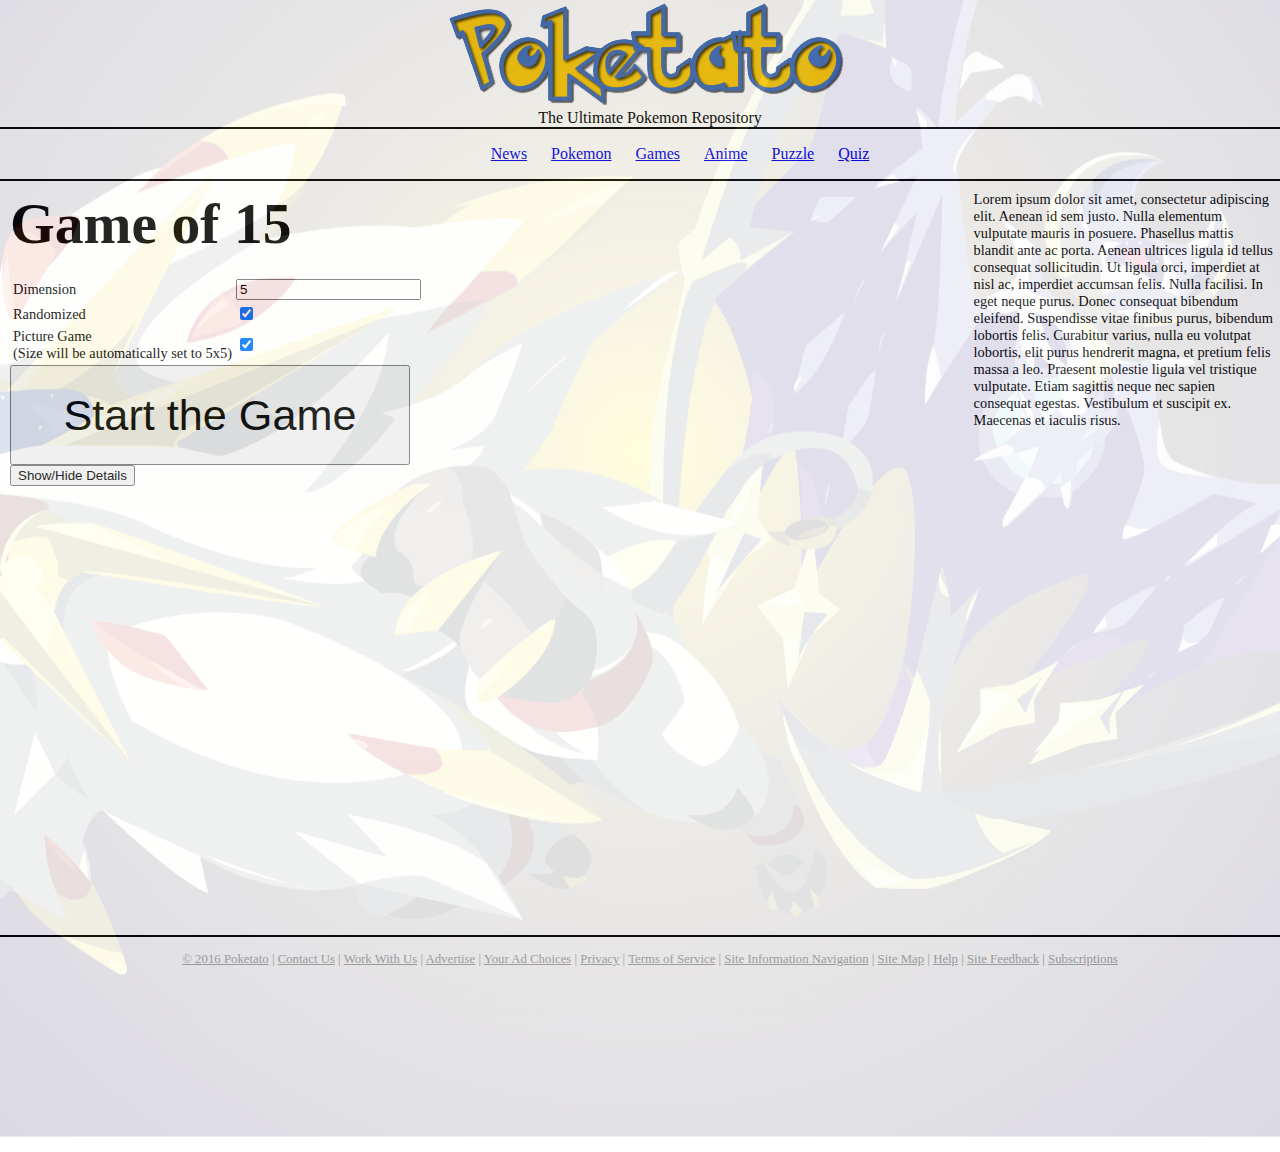
==== puzzle.html @ 4c9868cb "First Commit" ====
<!DOCTYPE html>

<html>
<head>
  <meta charset="utf-8" />
	<title>Poketato - The Ultimate Pokemon Repository</title>
	<link rel="stylesheet" style="text/css" href="style.css" />
</head>

<body>
	<div class="container">
		<div class="header">
			<div class="title"><a href="index.html"><img title="Poketato" src="img/title.png" alt="Poketato" /></a></div>
			<div class="undertitle"> The Ultimate Pokemon Repository </div>
		</div>
		<div class="menu">
			<ul>
				<li><a href="index.html">News</a></li>
				<li><a href="#">Pokemon</a></li>
				<li><a href="#">Games</a></li>
				<li><a href="#">Anime</a></li>
				<li><a href="puzzle.html">Puzzle</a></li>
                                <li><a href="PokeQuiz.html">Quiz</a></li>
			<ul>
		</div>
		<div class="content">
			<div class="main_content">
        <script type="text/javascript">
        <!--
        var dim = 4;
        //For values, -1 means that the cell is empty, -2 means that the cell doesn't exist
        var gameArray = [1, 2, 3, 4, 5, 6, 7, 8, 9, 10, 11, 12, 13, 14, 15, -1];
        var imgGame = false;

        function updim(){
          n = document.forms["dimension"]["dim"].value;
          //Validation
          if(isNaN(n)){
            alert("The dimension has to be an number");
            return false;
          }else if(n <= 1){
            alert("The dimension has to be higher than 1")
            return false;
          }

          //After Validation
          dim = n;

          //If picture game
          if(document.getElementById("imggame").checked){
            dim = 5;
            imgGame = true;
          }else{
            imgGame = false;
          }

          //Populate the new game
          size = dim * dim;
          for(i = 0; i < size-1; i++){
            gameArray[i] = i+1;
          }
          gameArray[size-1] = -1;

          //alert("New dimension: " + dim);

          //Randomization
          if(document.getElementById("randomgame").checked){
            nbRnd = 100;
            for(k = 1; k <= nbRnd; k++){

              ranCase = findEmptyIndex();
              changeDirection = true;
              do{
                ranDirection = getRandomInt(1,5);
                if(ranDirection == 1){ //left
                  if(valLeft(toGridVal(ranCase)) != -2){
                    switchCell(toGridVal(ranCase), cellLeft(toGridVal(ranCase)));
                    changeDirection = false;
                  }
                }else if(ranDirection == 2){ //right
                  if(valRight(toGridVal(ranCase)) != -2){
                    switchCell(toGridVal(ranCase), cellRight(toGridVal(ranCase)));
                    changeDirection = false;
                  }
                }else if(ranDirection == 3){ //top
                  if(valTop(toGridVal(ranCase)) != -2){
                    switchCell(toGridVal(ranCase), cellTop(toGridVal(ranCase)));
                    changeDirection = false;
                  }
                }else if(ranDirection == 4){ //bottom
                  if(valBottom(toGridVal(ranCase)) != -2){
                    switchCell(toGridVal(ranCase), cellBottom(toGridVal(ranCase)));
                    changeDirection = false;
                  }
                }
              }while(changeDirection);
            }
          }

          //Render the final board
          drawboard();
        }

        function getRandomInt(min, max) {
          min = Math.ceil(min);
          max = Math.floor(max);
          return Math.floor(Math.random() * (max - min)) + min;
        }

        function findEmptyIndex(){
          res = -1;
          size = dim * dim;
          for(i = 0; i < size; i++){
            if(gameArray[i] == -1){
              res = i;
            }
          }
          return res;
        }

        function cellLeft(cell){
          var res = "No cell on the left";
          if(parseInt(cell.charAt(1)) != 0){
            res = cell.charAt(0) + (parseInt(cell.charAt(1))-1);
          }

          return res;
        }

        function valLeft(cell){
          targetCell = cellLeft(cell);
          if(isNaN(targetCell)){
            return -2;
          } else {
            return gameArray[toArrayVal(targetCell)];
          }
        }

        function cellRight(cell){
          var res = "No cell on the right";
          if(parseInt(cell.charAt(1)) < (dim-1)){
            res = cell.charAt(0) + (parseInt(cell.charAt(1))+1);
          }

          return res;
        }

        function valRight(cell){
          targetCell = cellRight(cell);
          if(isNaN(targetCell)){
            return -2;
          } else {
            return gameArray[toArrayVal(targetCell)];
          }
        }

        function cellTop(cell){
          var res = "No cell on the top";
          if(parseInt(cell.charAt(0)) != 0){
            res = (parseInt(cell.charAt(0))-1).toString() + cell.charAt(1);
          }

          return res;
        }

        function valTop(cell){
          targetCell = cellTop(cell);
          if(isNaN(targetCell)){
            return -2;
          } else {
            return gameArray[toArrayVal(targetCell)];
          }
        }

        function cellBottom(cell){
          var res = "No cell on the bottom";
          if(parseInt(cell.charAt(0)) < (dim-1)){
            res = (parseInt(cell.charAt(0))+1) + cell.charAt(1);
          }

          return res;
        }

        function valBottom(cell){
          targetCell = cellBottom(cell);
          if(isNaN(targetCell)){
            return -2;
          } else {
            return gameArray[toArrayVal(targetCell)];
          }
        }

        function intToString(cell){
          //Assumption of cell > 0
          if(cell<10){
            cell = "0" + cell.toString();
          }else{
            cell = cell.toString();
          }

          return cell;
        }

        function toArrayVal(cell){ //Assume cell is a String
          res = parseInt(cell.charAt(0)) * dim + parseInt(cell.charAt(1));

          return res;
        }

        function toGridVal(index){
          //Find n
          n = Math.floor(index / dim);

          //Find m
          m = index - n * dim;

          return n.toString() + m.toString();
        }

        function switchCell(cellA, cellB){ //Assume cells are Strings
          temp = gameArray[toArrayVal(cellA)];
          gameArray[toArrayVal(cellA)] = gameArray[toArrayVal(cellB)];
          gameArray[toArrayVal(cellB)] = temp;
          //alert(temp);
        }

        //When clicking on a cell
        function clicon(cell){
          cell = intToString(cell);

          //Check cells around.
          var res = "You selected cell " +cell;
          res += "<br />Array Index: " +toArrayVal(cell);
          res += "<br />Grid Value: " + toGridVal(toArrayVal(cell));
          res += "<br />Cell on the left: " +valLeft(cell);
          res += " [Id: " +cellLeft(cell) +"]";
          res += "<br />Cell on the right: " +valRight(cell);
          res += " [Id: " +cellRight(cell) +"]";
          res += "<br />Cell on the top: " +valTop(cell);
          res += " [Id: " +cellTop(cell) +"]";
          res += "<br />Cell on the bottom: " +valBottom(cell);
          res += " [Id: " +cellBottom(cell) +"]";

          if(valLeft(cell) == -1){
            switchCell(cell, cellLeft(cell));
            res += "<br /> Switching cells: " + cell + " and cell " + cellLeft(cell);
          }else if(valRight(cell) == -1){
            switchCell(cell, cellRight(cell));
            res += "<br /> Switching cells: " + cell + " and cell " + cellRight(cell);
          }else if(valTop(cell) == -1){
            switchCell(cell, cellTop(cell));
            res += "<br /> Switching cells: " + cell + " and cell " + cellTop(cell);
          }else if(valBottom(cell) == -1){
            switchCell(cell, cellBottom(cell));
            res += "<br /> Switching cells: " + cell + " and cell " + cellBottom(cell);
          }else{
            res += "<br /> No switching";
          }

          drawboard();

          document.getElementById("state").innerHTML = res;
        }

        function formatVal(cell){
          res = gameArray[cell];

          if(res == -1){
            return "";
          }else{
            return res;
          }
        }

        function drawboard(){
          emptyCell = toGridVal(findEmptyIndex());
          res = "";
          if(imgGame){
            res += ("<table>");
          } else {
            res += ("<table border = \"1\">");
          }
          for(var i = 0; i < dim; i++){
            res += ("<tr>");
            for(var j = 0; j < dim; j++){
              res += ("<td style=\"margin: 0px; padding: 0px; height: 100px; width: 100px; text-align: center;\">");

              if(imgGame){
                if(i.toString() + j.toString() != emptyCell){
                  res += ("<a style=\"font-size: 3em;\" id=\"" + i + j + "\" title=\"\" href=\"#\" onclick=\"clicon(" + i.toString() + j.toString() + ");\">");
                  res += ("<img style=\"width: 100px; height: 100px;\" src=\"img/puzzle/" + formatVal(toArrayVal(i.toString() + j.toString())) + ".jpeg\" />");
                  res += ("</a>");
                }
              } else {
                res += ("<input type=\"button\" style=\"font-size: 3em; height: 100px; width: 100px; background-color: white;\" id=\"" + i + j + "\" title=\"\" onclick=\"clicon(" + i.toString() + j.toString() + ");\" value=\"" + (formatVal(toArrayVal(i.toString() + j.toString()))) + "\" />");
              }

              res += ("</td>");
            }
            res += ("</tr>");
          }
          res += ("</table>");

          document.getElementById("board").innerHTML = res;
        }

        function detailSwitch(){
          elmt = document.getElementById("state").style;
          if (elmt.visibility == "visible"){
            elmt.visibility = "hidden";
          }else{
            elmt.visibility = "visible";
          }
        }

        -->
        </script>
        <div><h1 style="font-size: 4em; margin: 0px; margin-bottom: 20px;">Game of 15</h1></div>
        <form name="dimension">
          <div id="board" style="margin-top: 20px;">
          </div>
          <table>
            <tbody>
              <tr>
                <td>Dimension</td>
                <td><input name="dim" type="text" value="5" /></td>
              </tr>
              <tr>
                <td>Randomized</td>
                <td><input id="randomgame" name="randomgame" type="checkbox" checked="checked" /></td>
              </tr>
              <tr>
                <td>Picture Game <br /> (Size will be automatically set to 5x5)</td>
                <td><input id="imggame" name="imggame" type="checkbox" checked="checked" /> </td>
              </tr>
            </tbody>
          </table>
          <input name="updatedim" type="button" onclick="updim();" value="Start the Game" style="font-size: 3em; height: 100px; width: 400px;" />
          <br /><input name="details" type="button" onclick="detailSwitch()" value="Show/Hide Details" />


        </form>
        <br />
        <div id="state" style="visibility: hidden; border: solid 1px; width: 400px; height: 400px; padding: 10px;">
          Game is beginning
        </div>
			</div>
			<div class="right_content">
				Lorem ipsum dolor sit amet, consectetur adipiscing elit. Aenean id sem justo. Nulla elementum vulputate mauris in posuere. Phasellus mattis blandit ante ac porta. Aenean ultrices ligula id tellus consequat sollicitudin. Ut ligula orci, imperdiet at nisl ac, imperdiet accumsan felis. Nulla facilisi. In eget neque purus. Donec consequat bibendum eleifend. Suspendisse vitae finibus purus, bibendum lobortis felis. Curabitur varius, nulla eu volutpat lobortis, elit purus hendrerit magna, et pretium felis massa a leo. Praesent molestie ligula vel tristique vulputate. Etiam sagittis neque nec sapien consequat egestas. Vestibulum et suscipit ex. Maecenas et iaculis risus.
			</div>
		</div>
		<div class="footer">
			<span><a href="#">&copy; 2016 Poketato</a> | </span>
			<span><a href="#">Contact Us</a> | </span>
			<span><a href="#">Work With Us</a> | </span>
			<span><a href="#">Advertise</a> | </span>
			<span><a href="#">Your Ad Choices</a> | </span>
			<span><a href="#">Privacy</a> | </span>
			<span><a href="#">Terms of Service</a> | </span>
			<span><a href="#">Site Information Navigation</a> | </span>
			<span><a href="#">Site Map</a> | </span>
			<span><a href="#">Help</a> | </span>
			<span><a href="#">Site Feedback</a> | </span>
	    <span><a href="#">Subscriptions</a></span>
		</div>
	</div>
</body>
</html>
---- style.css ----
body{
	margin: 0px;
	padding: 0px;
	width: 100%;
	height: 100%;
	background-image: url("img/back-paper.png");
	background-repeat: no-repeat;
	background-attachment: fixed;
	background-position: center;
}

.container{
	font-family: Verdana, georgia, "times new roman", times, serif;
	background-color: white;
	opacity: 0.85;
	width: 1300px;
	margin: auto;
	height: 100%;
}

.header{
	border-bottom: double 2px;
}

.title{
	width: 100%;
	text-align: center;
}

.undertitle{
	width: 100%;
	text-align: center;
}

.menu{
	width: 100%;
	border-bottom: double 2px;
	text-align: center;
}

.menu li{
	margin-left: 20px;
	display: inline-block;
}

.content{
	font-size: 0.9em;
	width: 100%;
	margin: 0px;
	padding: 0px;
}

.main_content{
	width: 940px;
	display: inline-block;
	padding: 10px;
	margin: 0px;
	vertical-align: top;
}

.news{
	width: 550px;
}

.featured_pokemon{
	float: right;
	width: 340px;
}

.player{
	width: 600px;
	height: 400px;
}

.right_content{
	width: 300px;
	display: inline-block;
	padding: 0px;
	margin: 10px;
	vertical-align: top;
}

.ad{
	margin: 0px;
	margin-top: 20px;
	margin-bottom: 20px;
	padding: 0px;
	text-align: right;
}

.footer{
	color: darkgrey;
	font-size: 0.8em;
	min-height: 200px;
	padding-top:15px;
	text-align: center;
	border-top: solid 2px black;
}

.footer a{
	color: darkgrey;
}
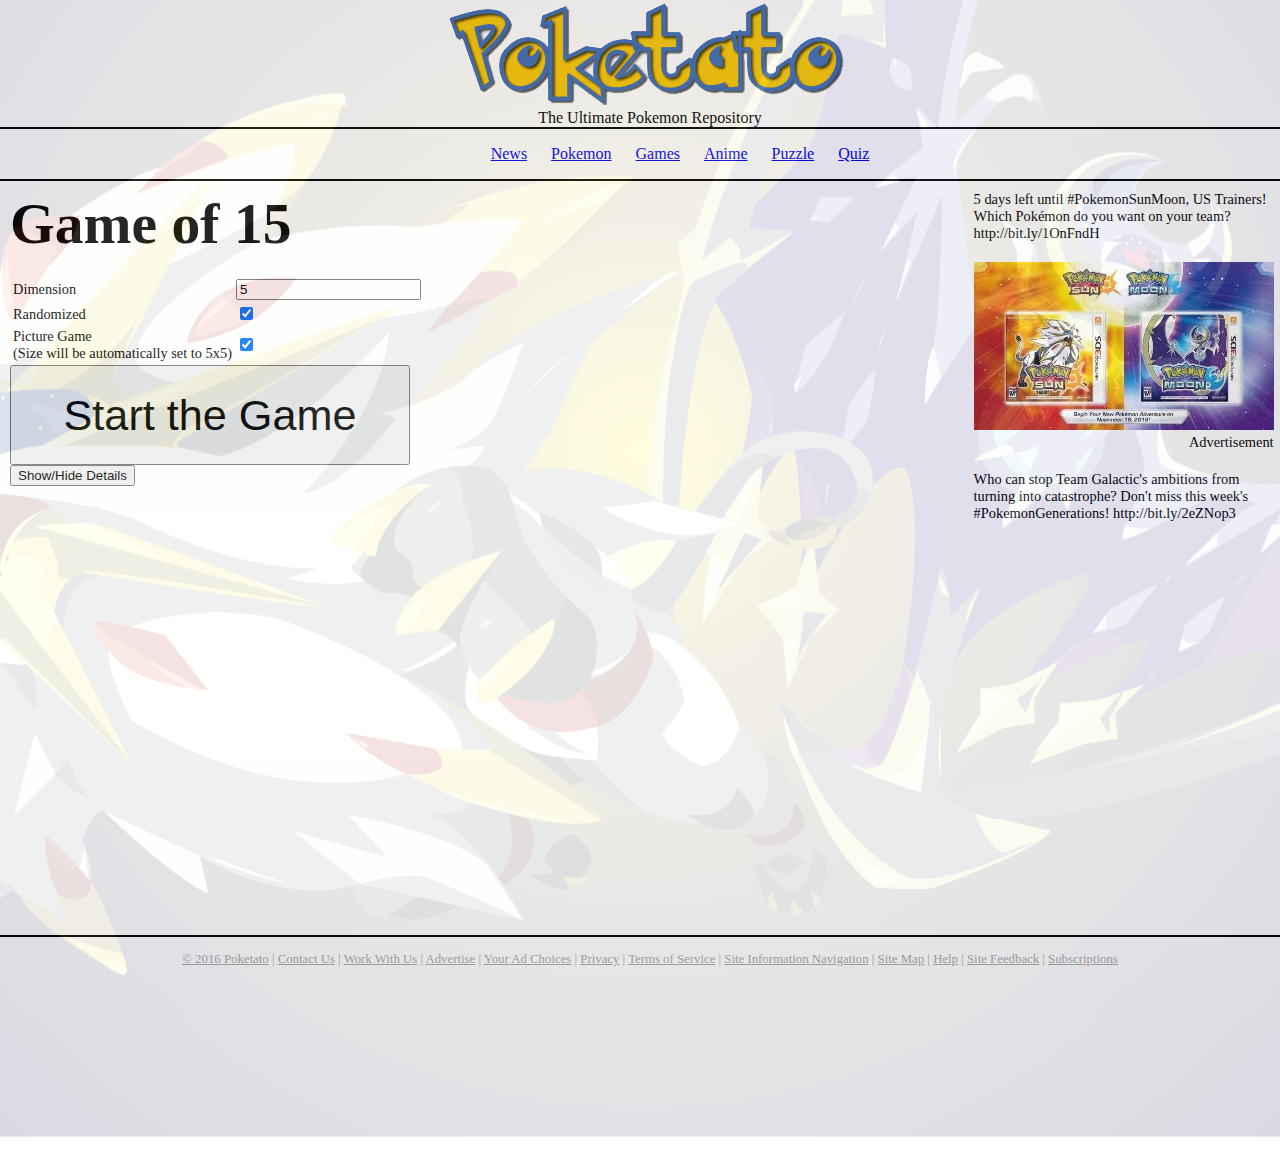
==== commit 6d9c341e: "News 0.3" ====
--- a/puzzle.html
+++ b/puzzle.html
@@ -20,7 +20,7 @@
 				<li><a href="#">Games</a></li>
 				<li><a href="#">Anime</a></li>
 				<li><a href="puzzle.html">Puzzle</a></li>
-                                <li><a href="PokeQuiz.html">Quiz</a></li>
+        <li><a href="PokeQuiz.html">Quiz</a></li>
 			<ul>
 		</div>
 		<div class="content">
@@ -346,7 +346,12 @@
         </div>
 			</div>
 			<div class="right_content">
-				Lorem ipsum dolor sit amet, consectetur adipiscing elit. Aenean id sem justo. Nulla elementum vulputate mauris in posuere. Phasellus mattis blandit ante ac porta. Aenean ultrices ligula id tellus consequat sollicitudin. Ut ligula orci, imperdiet at nisl ac, imperdiet accumsan felis. Nulla facilisi. In eget neque purus. Donec consequat bibendum eleifend. Suspendisse vitae finibus purus, bibendum lobortis felis. Curabitur varius, nulla eu volutpat lobortis, elit purus hendrerit magna, et pretium felis massa a leo. Praesent molestie ligula vel tristique vulputate. Etiam sagittis neque nec sapien consequat egestas. Vestibulum et suscipit ex. Maecenas et iaculis risus.
+        5 days left until #PokemonSunMoon, US Trainers! Which Pokémon do you want on your team? http://bit.ly/1OnFndH
+				<div class="ad">
+					<img src="img/ad2-pic.jpg" alt="advertising" />
+					Advertisement
+				</div>
+				Who can stop Team Galactic's ambitions from turning into catastrophe? Don't miss this week's #PokemonGenerations! http://bit.ly/2eZNop3
 			</div>
 		</div>
 		<div class="footer">
